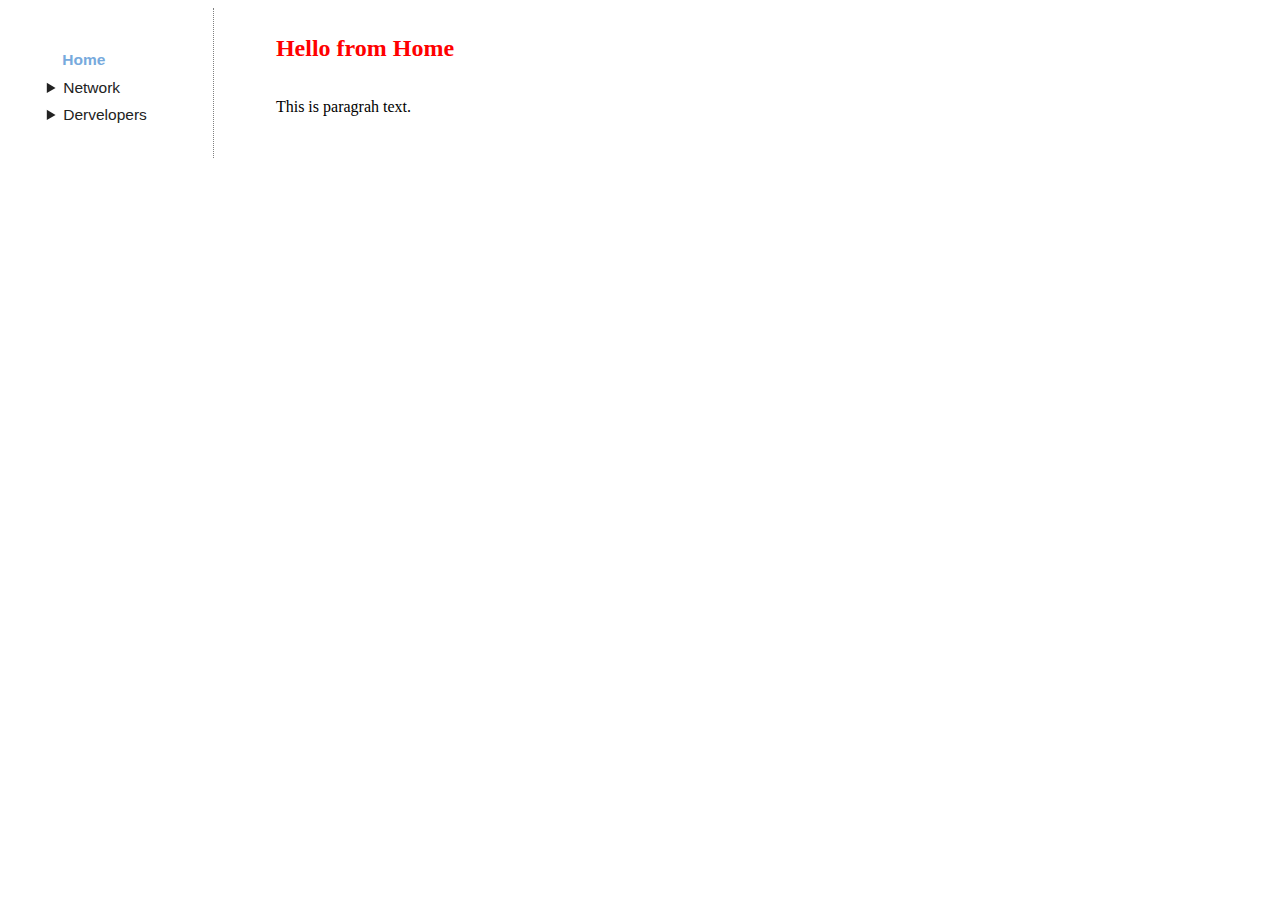
==== ui/index.html @ b8f3c150 "reorg" ====
<html>
    <head>
        <script type="module" src="comp/menu.js" defer></script>
        <link rel="stylesheet" href="res/layout.css"></link>
        <link rel="icon" href="res/favicon.ico"><link>
    </head>
    <body>
        <div id="container">
            <side-menu></side-menu>
            <main-content>
                <h2>Hello from Home</h2>
                <p>This is paragrah text.</p>
            </main-content>
        </div>
    </body>
</html>
---- ui/res/layout.css ----
/* https://stackoverflow.com/a/56861696 */

#container {
    display: flex;
    flex-direction: row;
}

side-menu {
    display: flex;
    flex-direction: column;
    flex-grow: 1;
    margin-right: 4em;
    padding: 1.2em;
    padding-right: 0;
    max-width: 12em;
    font-family: sans-serif;
    font-size: 97%;
    color: #222;
    border-right: 1px grey dotted;
}

side-menu ul {
    padding-left: 1.3em;
    list-style-type: none;
    list-style-position: inside;
}

side-menu li {
    margin-top: 0.6em;
}

side-menu li.no-menu-children {
    padding-left: 1em;
}

side-menu a {
    color: #7ad;
    text-decoration: none;
    font-weight: bold;
}

side-menu a:hover {
    text-decoration: underline;
}

main-content {
    display: flex;
    flex-direction: column;
    flex-grow: 3;
    margin-top: 1ex;
}


h1, h2 {
    color: red;
}
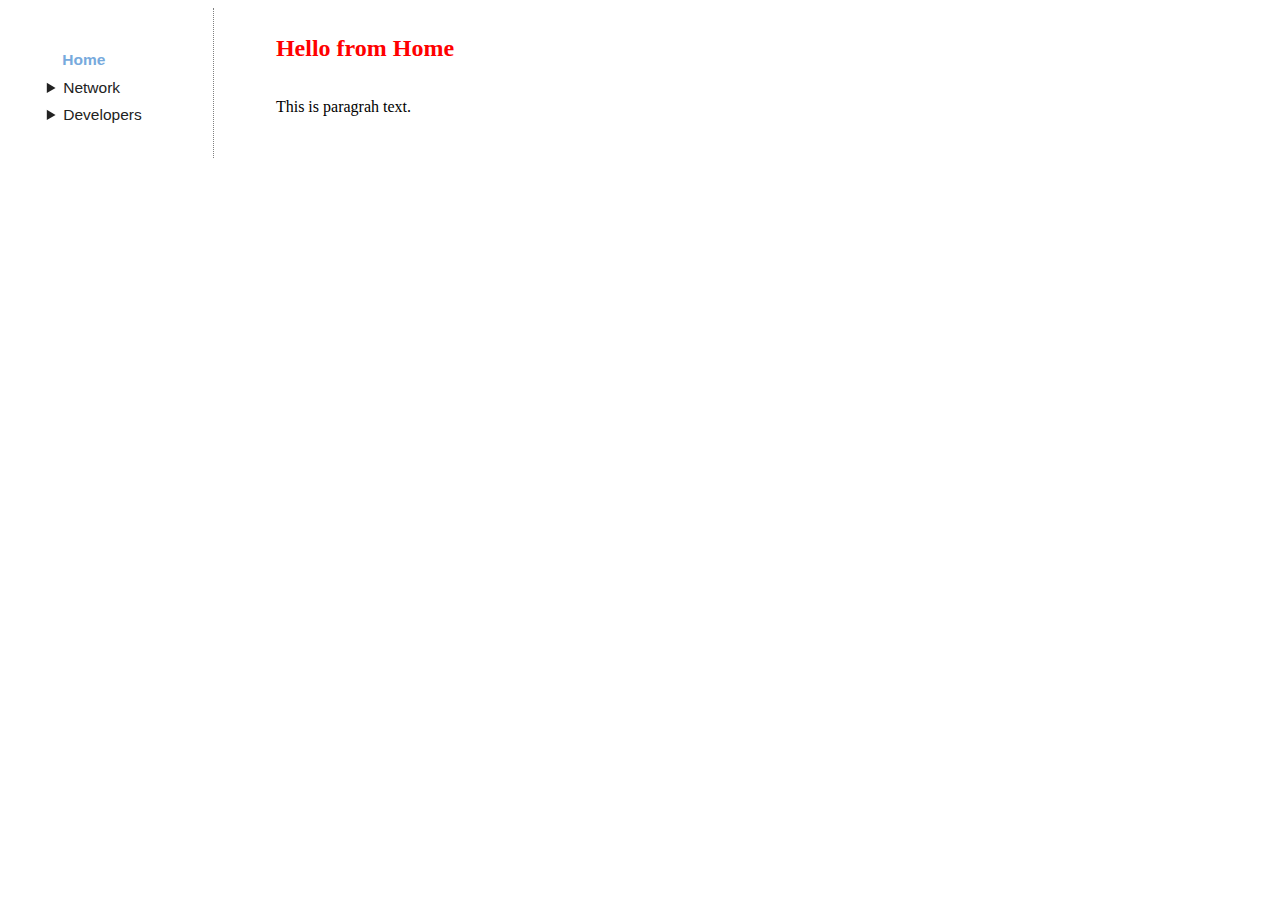
==== commit 6e1a50cc: "why this is window???" ====
--- a/ui/index.html
+++ b/ui/index.html
@@ -1,6 +1,7 @@
 <html>
     <head>
         <script type="module" src="comp/menu.js" defer></script>
+        <script type="module" src="comp/main-content.js" defer></script>
         <link rel="stylesheet" href="res/layout.css"></link>
         <link rel="icon" href="res/favicon.ico"><link>
     </head>
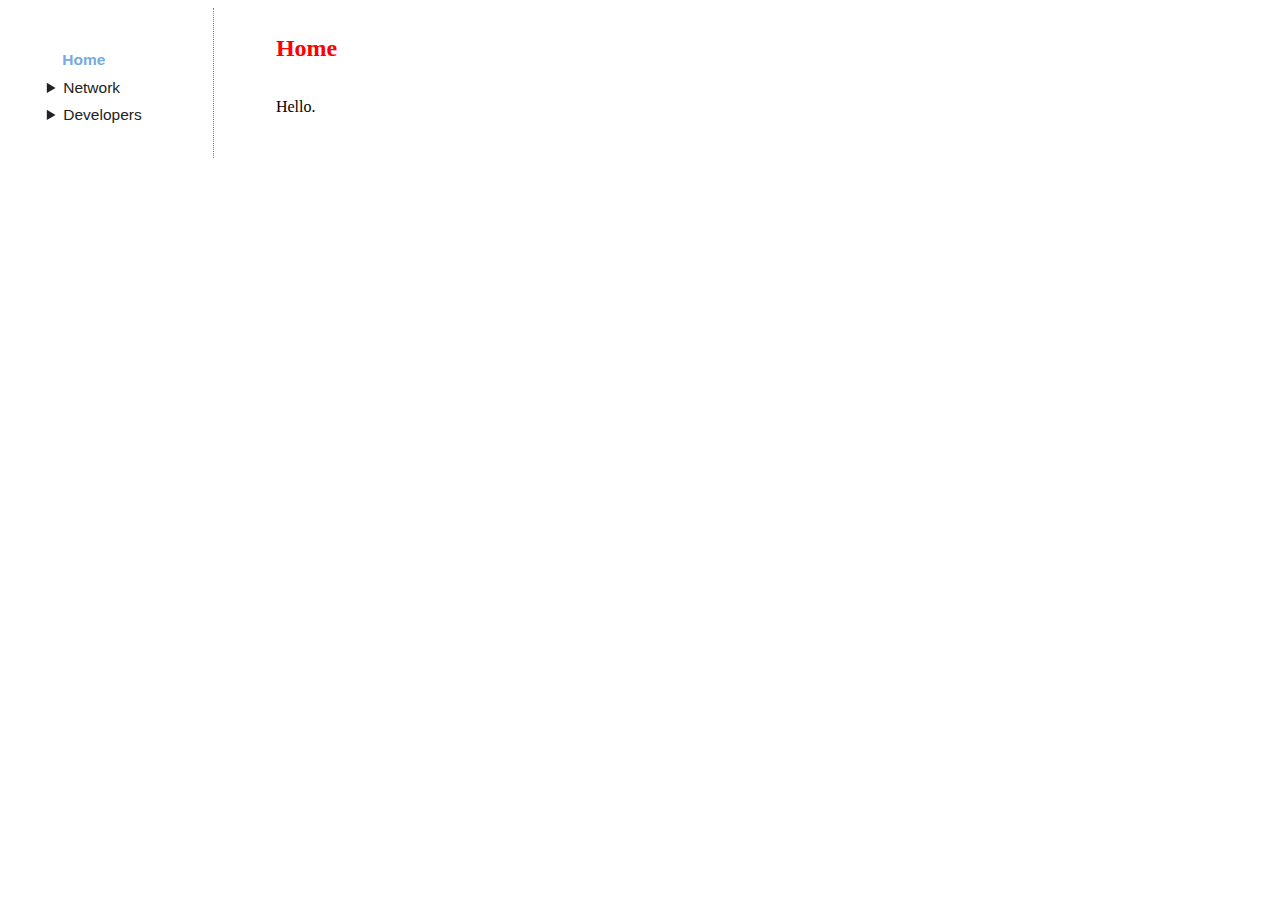
==== commit d2a5930a: "default and initial routing" ====
--- a/ui/index.html
+++ b/ui/index.html
@@ -8,10 +8,7 @@
     <body>
         <div id="container">
             <side-menu></side-menu>
-            <main-content>
-                <h2>Hello from Home</h2>
-                <p>This is paragrah text.</p>
-            </main-content>
+            <main-content></main-content>
         </div>
     </body>
 </html>
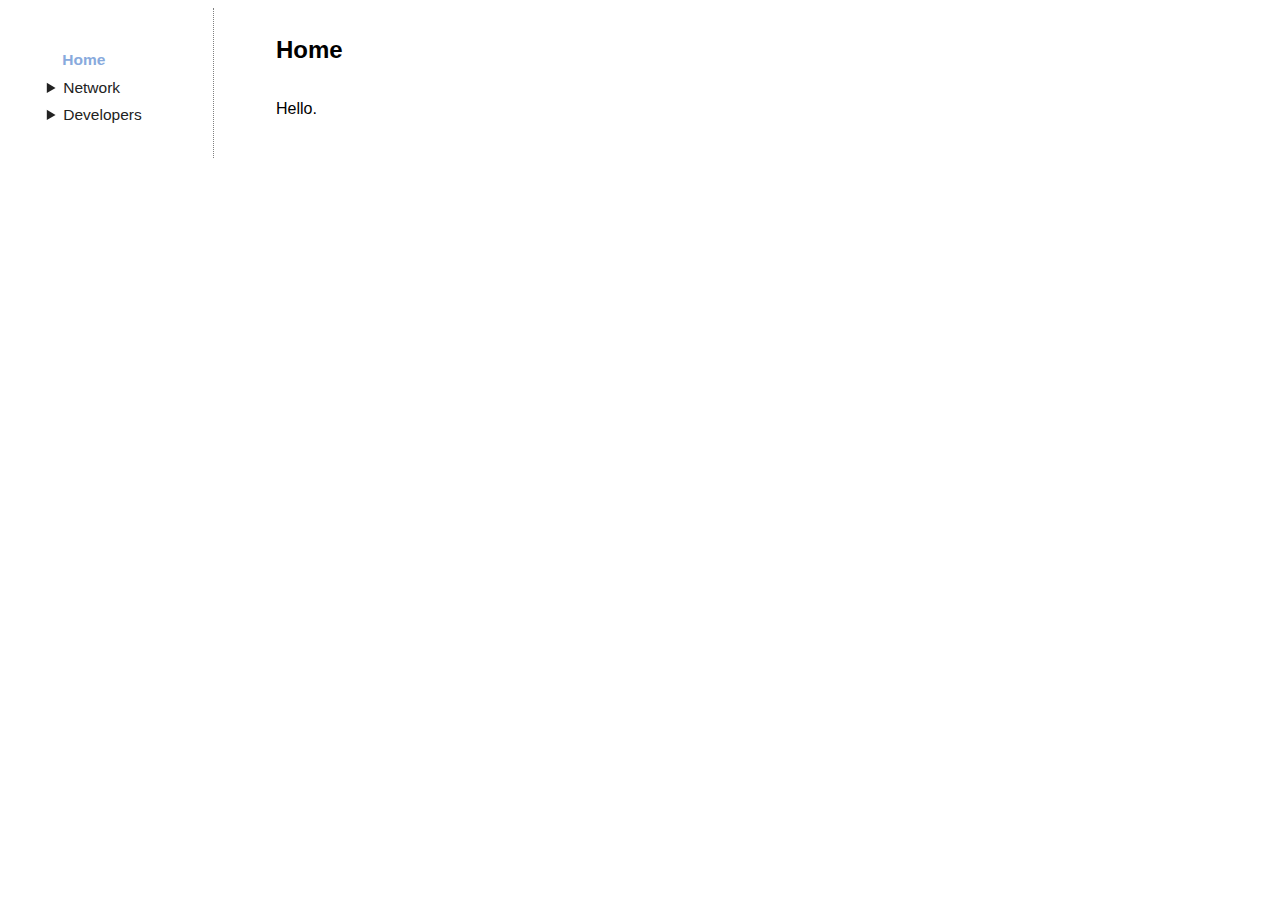
==== commit aa78f540: "rename style" ====
--- a/ui/index.html
+++ b/ui/index.html
@@ -1,8 +1,11 @@
+<!DOCTYPE html>
 <html>
     <head>
-        <script type="module" src="comp/menu.js" defer></script>
-        <script type="module" src="comp/main-content.js" defer></script>
-        <link rel="stylesheet" href="res/layout.css"></link>
+        <script type="module" src="comp/menu.js"></script>
+        <script type="module" src="comp/main-content.js"></script>
+        <script type="module" src="comp/dependency-injector.js"></script>
+
+        <link rel="stylesheet" href="res/style.css"></link>
         <link rel="icon" href="res/favicon.ico"><link>
     </head>
     <body>
--- a/ui/res/style.css
+++ b/ui/res/style.css
@@ -0,0 +1,70 @@
+body {
+    font-family: sans-serif;
+}
+
+/* https://stackoverflow.com/a/56861696 */
+
+#container {
+    display: flex;
+    flex-direction: row;
+}
+
+side-menu {
+    display: flex;
+    flex-direction: column;
+    flex-grow: 1;
+    margin-right: 4em;
+    padding: 1.2em;
+    padding-right: 0;
+    max-width: 12em;
+    font-family: sans-serif;
+    font-size: 97%;
+    color: #222;
+    border-right: 1px grey dotted;
+}
+
+side-menu ul {
+    padding-left: 1.3em;
+    list-style-type: none;
+    list-style-position: inside;
+}
+
+side-menu li {
+    margin-top: 0.6em;
+}
+
+side-menu li.no-menu-children {
+    padding-left: 1em;
+}
+
+side-menu a {
+    color: #8ad;
+    text-decoration: none;
+    font-weight: bold;
+}
+
+side-menu a:hover {
+    text-decoration: underline;
+}
+
+main-content {
+    display: flex;
+    flex-direction: column;
+    flex-grow: 3;
+    margin-top: 1ex;
+}
+
+
+
+table th {
+    text-align: center;
+    font-size: 90%;
+}
+
+table td {
+    font-family: monospace;
+    text-align: right;
+    background-color: #d4e2ee;
+    padding: 2px;
+}
+
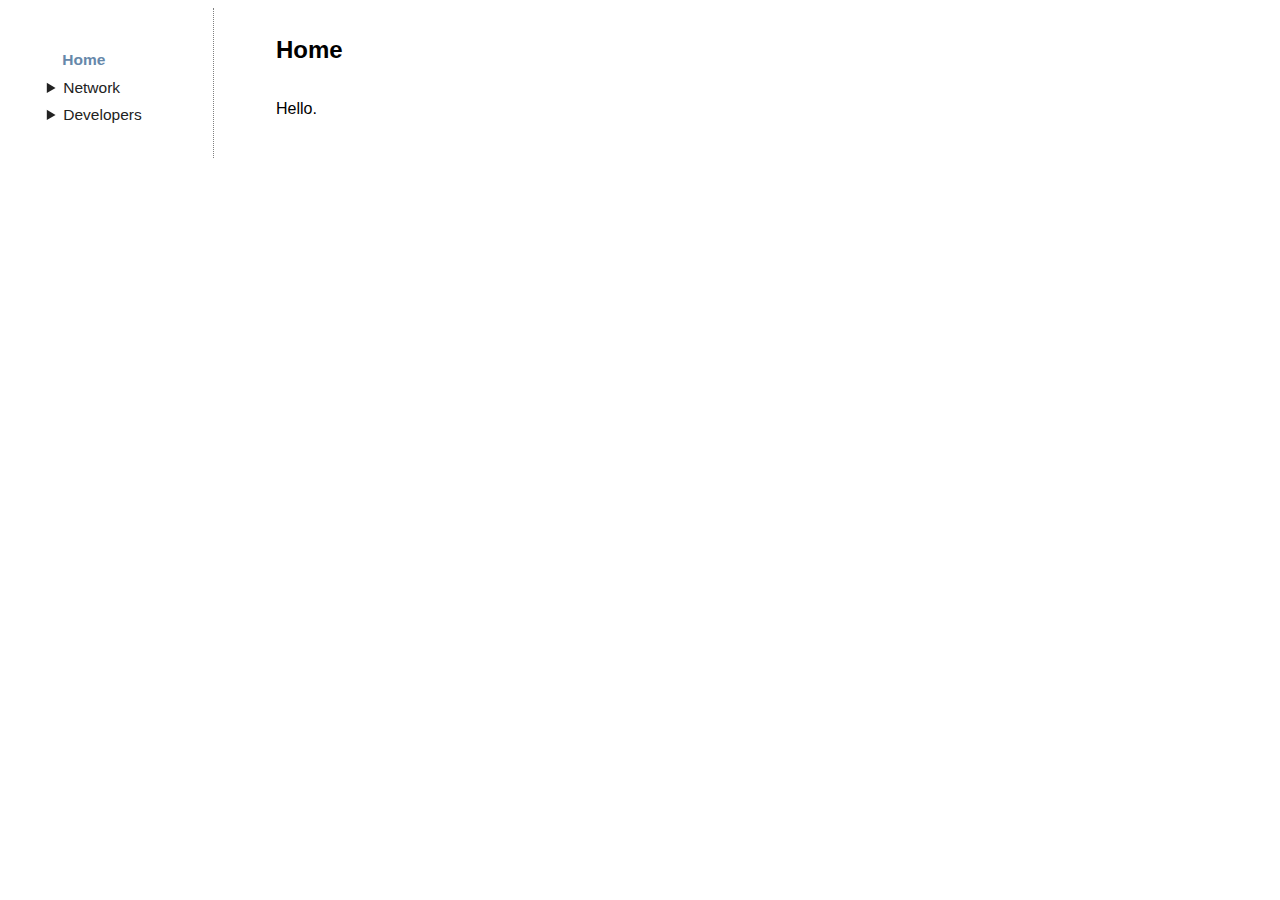
==== commit 985f82df: "per machine color" ====
--- a/ui/index.html
+++ b/ui/index.html
@@ -1,6 +1,7 @@
 <!DOCTYPE html>
 <html>
     <head>
+        <script type="module" src="comp/main-container.js"></script>
         <script type="module" src="comp/menu.js"></script>
         <script type="module" src="comp/main-content.js"></script>
         <script type="module" src="comp/dependency-injector.js"></script>
@@ -9,9 +10,9 @@
         <link rel="icon" href="res/favicon.ico"><link>
     </head>
     <body>
-        <div id="container">
+        <main-container id="container">
             <side-menu></side-menu>
             <main-content></main-content>
-        </div>
+        </main-container>
     </body>
 </html>
--- a/ui/res/style.css
+++ b/ui/res/style.css
@@ -1,3 +1,5 @@
+/* Layout */
+
 body {
     font-family: sans-serif;
 }
@@ -38,7 +40,7 @@
 }
 
 side-menu a {
-    color: #8ad;
+    color: #68a;
     text-decoration: none;
     font-weight: bold;
 }
@@ -54,7 +56,7 @@
     margin-top: 1ex;
 }
 
-
+/* Tables */
 
 table th {
     text-align: center;
@@ -64,7 +66,60 @@
 table td {
     font-family: monospace;
     text-align: right;
-    background-color: #d4e2ee;
-    padding: 2px;
+    background-color: #e6effbff;
+    padding: 4px;
+    border-radius: 4px;
 }
 
+table td.symbol, table td.singlecheck {
+    text-align: center;
+    font-size: 160%;
+    padding: 0;
+}
+
+table td input[type='text'] {
+    text-align: right;
+    font-family: monospace;
+    padding-right: 0.4em;
+}
+
+table td button.icon {
+    width: 2em;
+    text-align: center;
+    margin-left:  0.5ex;
+    margin-right: 0.5ex;
+}
+
+table td ul li button.icon:last-child {
+    margin-right: 3px;
+}
+
+table td ul {
+    margin: 0;
+    padding: 0;
+}
+
+table td ul li {
+    display: block;
+    margin: 4px 0;
+}
+
+input[type="checkbox"] {
+    margin: 3px;
+}
+
+/* Outputs */
+
+.truthy {
+    color: green;
+}
+
+/* Addresses and network types */
+
+ipaddr-control[scope="link"], ipaddr-control[scope="host"] {
+    color: #666;
+}
+
+table tr td ul ipaddr-control input {
+    width: calc(100% - 4em);
+}
